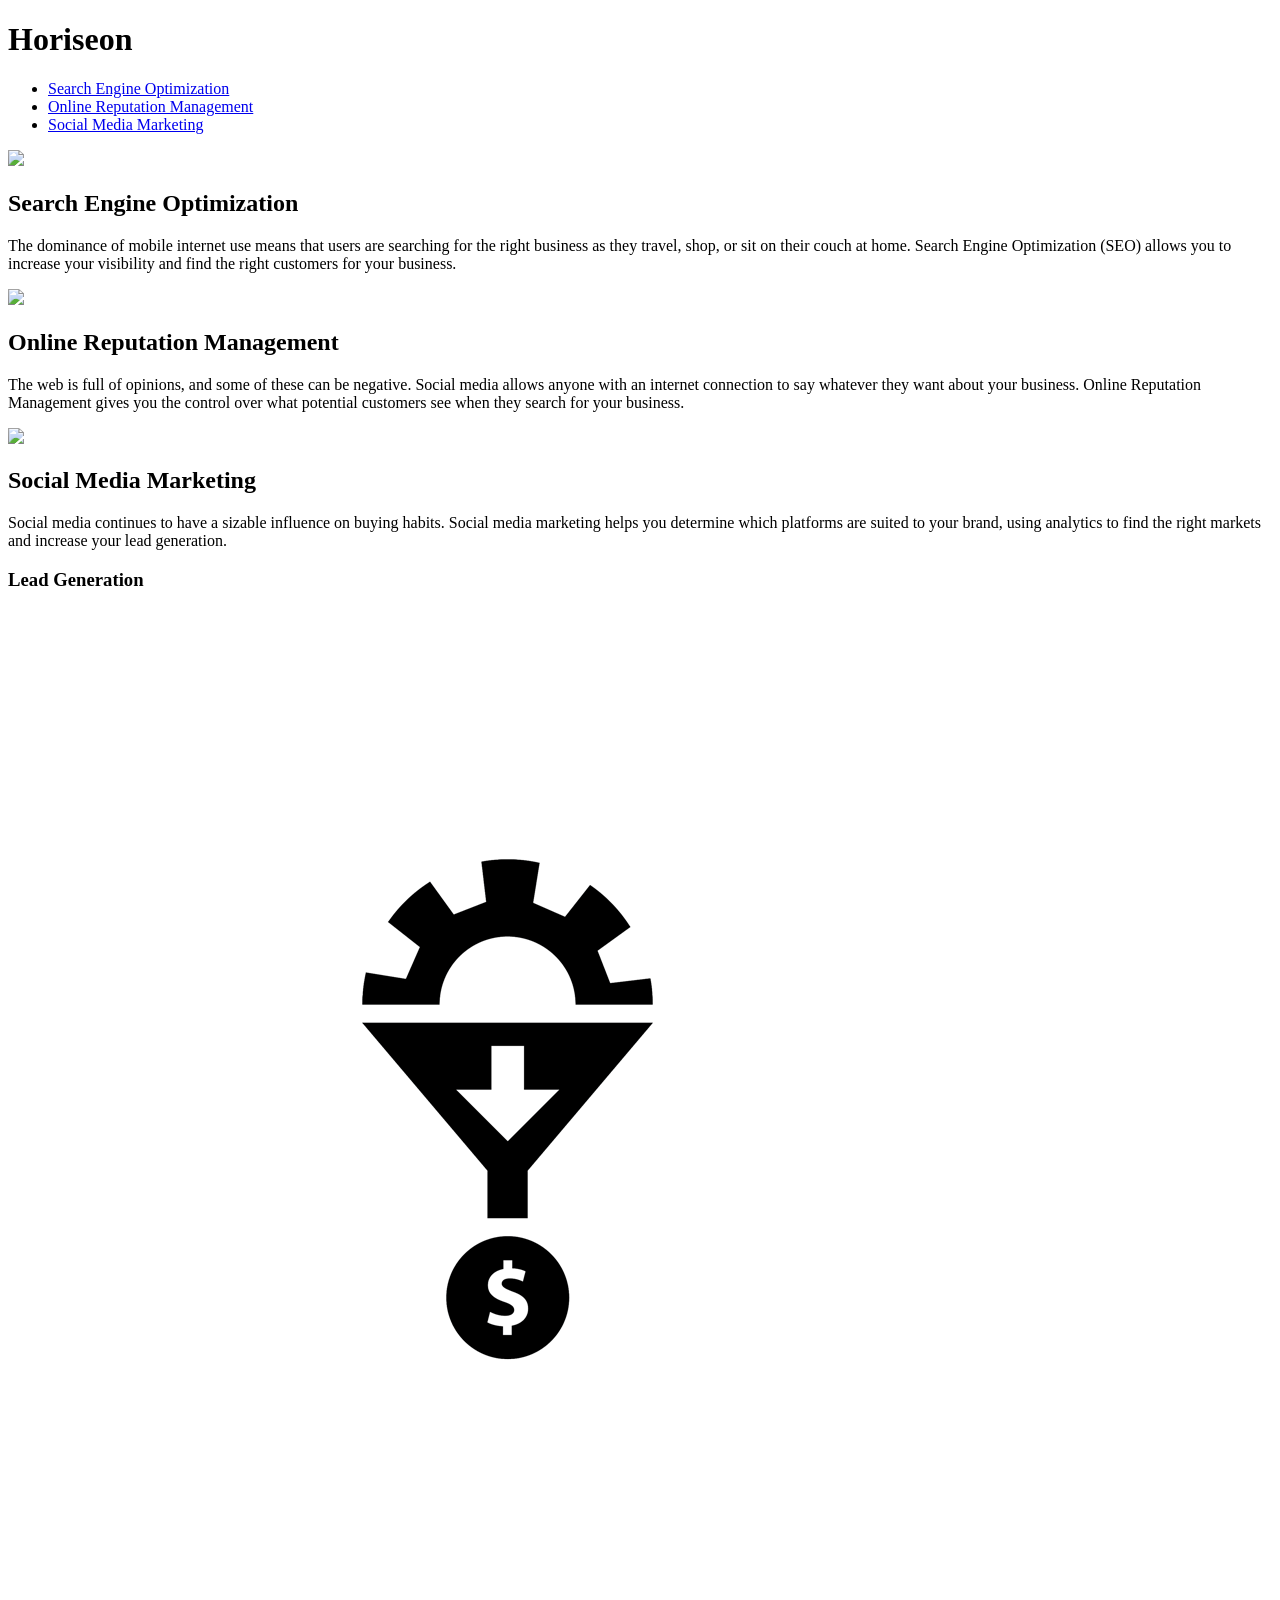
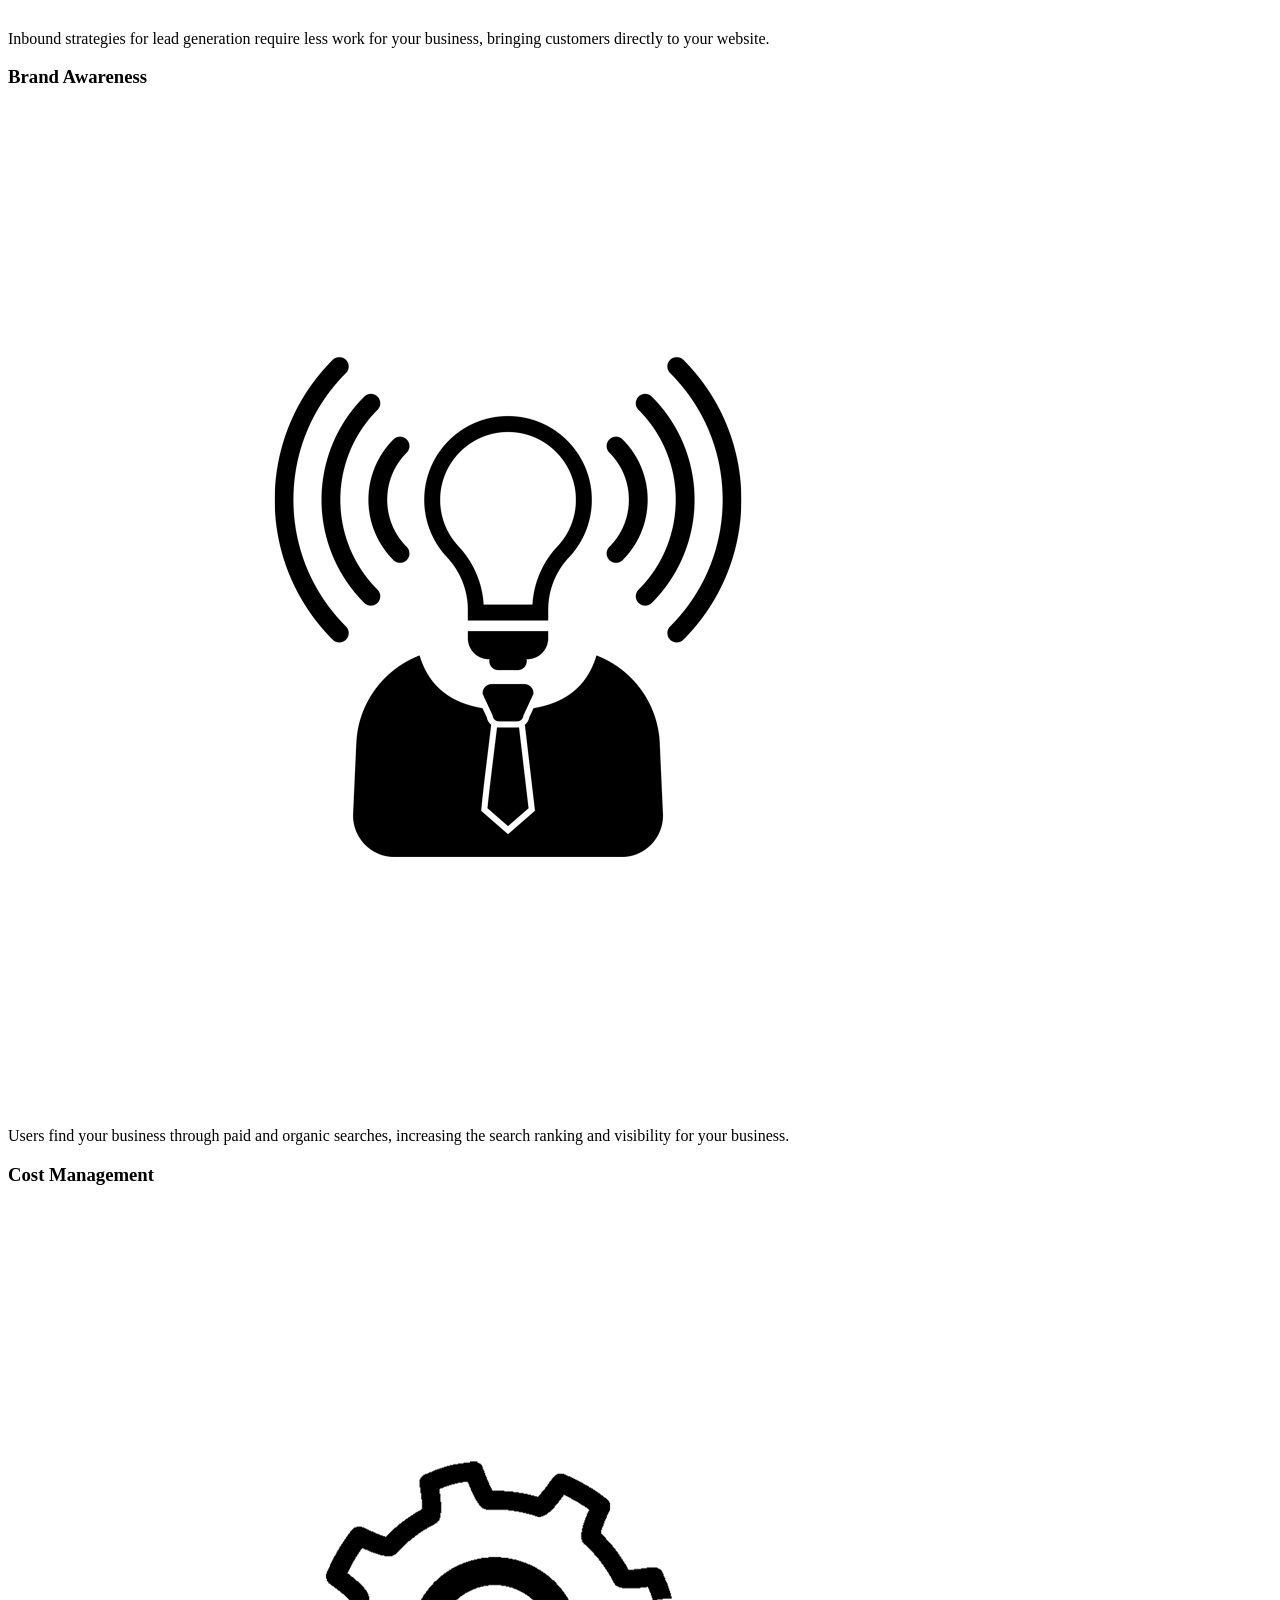
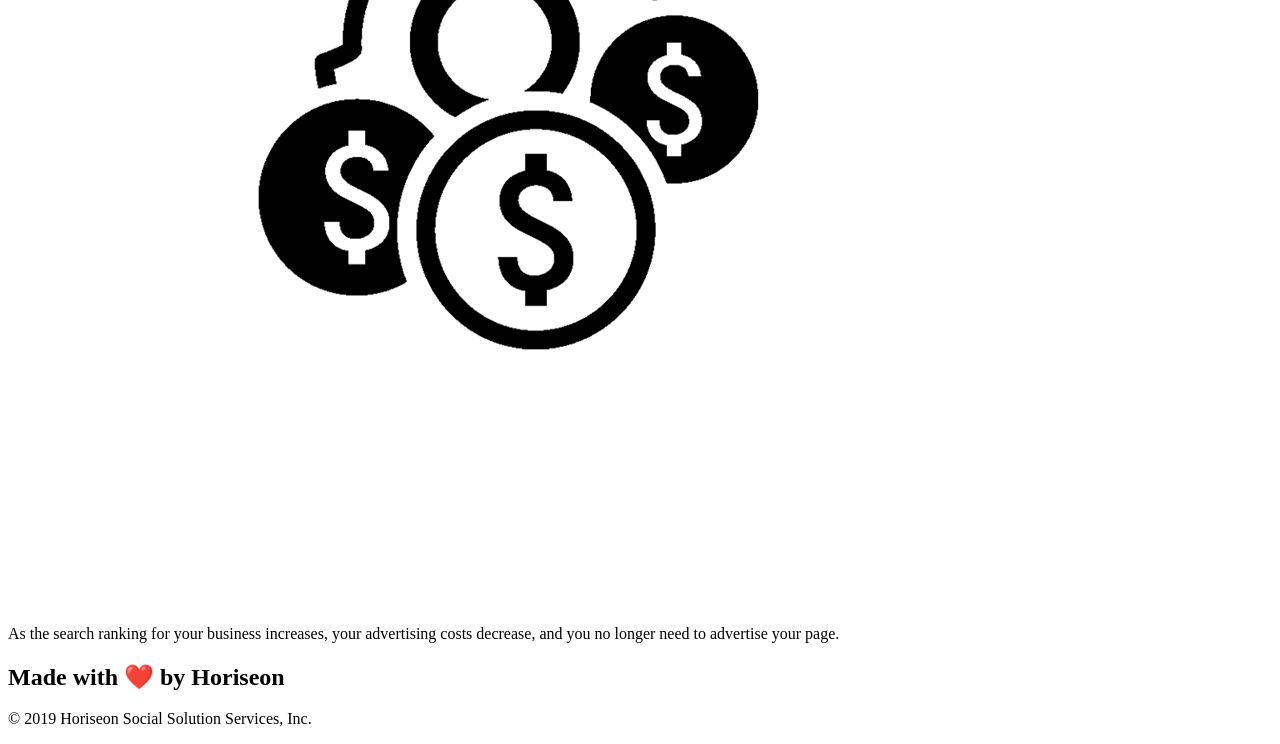
==== Week 1 Homework/Develop/index.html @ d72186dd "Added homework files" ====
<!DOCTYPE html>
<html lang="en-us">

<head>
    <meta charset="UTF-8" />
    <link rel="stylesheet" href="./assets/css/style.css">
    <title>website</title>
</head>

<body>
    <div class="header">
        <h1>Hori<span class="seo">seo</span>n</h1>
        <div>
            <ul>
                <li>
                    <a href="#search-engine-optimization">Search Engine Optimization</a>
                </li>
                <li>
                    <a href="#online-reputation-management">Online Reputation Management</a>
                </li>
                <li>
                    <a href="#social-media-marketing">Social Media Marketing</a>
                </li>
            </ul>
        </div>
    </div>
    <div class="hero"></div>
    <div class="content">
        <div class="search-engine-optimization">
            <img src="./assets/images/search-engine-optimization.jpg" class="float-left" />
            <h2>Search Engine Optimization</h2>
            <p>
                The dominance of mobile internet use means that users are searching for the right business as they travel, shop, or sit on their couch at home. Search Engine Optimization (SEO) allows you to increase your visibility and find the right customers for your business.
            </p>
        </div>
        <div id="online-reputation-management" class="online-reputation-management">
            <img src="./assets/images/online-reputation-management.jpg" class="float-right" />
            <h2>Online Reputation Management</h2>
            <p>
                The web is full of opinions, and some of these can be negative. Social media allows anyone with an internet connection to say whatever they want about your business. Online Reputation Management gives you the control over what potential customers see when they search for your business.
            </p>
        </div>
        <div id="social-media-marketing" class="social-media-marketing">
            <img src="./assets/images/social-media-marketing.jpg" class="float-left" />
            <h2>Social Media Marketing</h2>
            <p>
                Social media continues to have a sizable influence on buying habits. Social media marketing helps you determine which platforms are suited to your brand, using analytics to find the right markets and increase your lead generation.
            </p>
        </div>
    </div>
    <div class="benefits">
        <div class="benefit-lead">
            <h3>Lead Generation</h3>
            <img src="./assets/images/lead-generation.png" />
            <p>
                Inbound strategies for lead generation require less work for your business, bringing customers directly to your website.
            </p>
        </div>
        <div class="benefit-brand">
            <h3>Brand Awareness</h3>
            <img src="./assets/images/brand-awareness.png" />
            <p>
                Users find your business through paid and organic searches, increasing the search ranking and visibility for your business.
            </p>
        </div>
        <div class="benefit-cost">
            <h3>Cost Management</h3>
            <img src="./assets/images/cost-management.png" />
            <p>
                As the search ranking for your business increases, your advertising costs decrease, and you no longer need to advertise your page.
            </p>
        </div>
    </div>
    <div class="footer">
        <h2>Made with ❤️️ by Horiseon</h2>
        <p>
            &copy; 2019 Horiseon Social Solution Services, Inc.
        </p>
    </div>
</body>

</html>
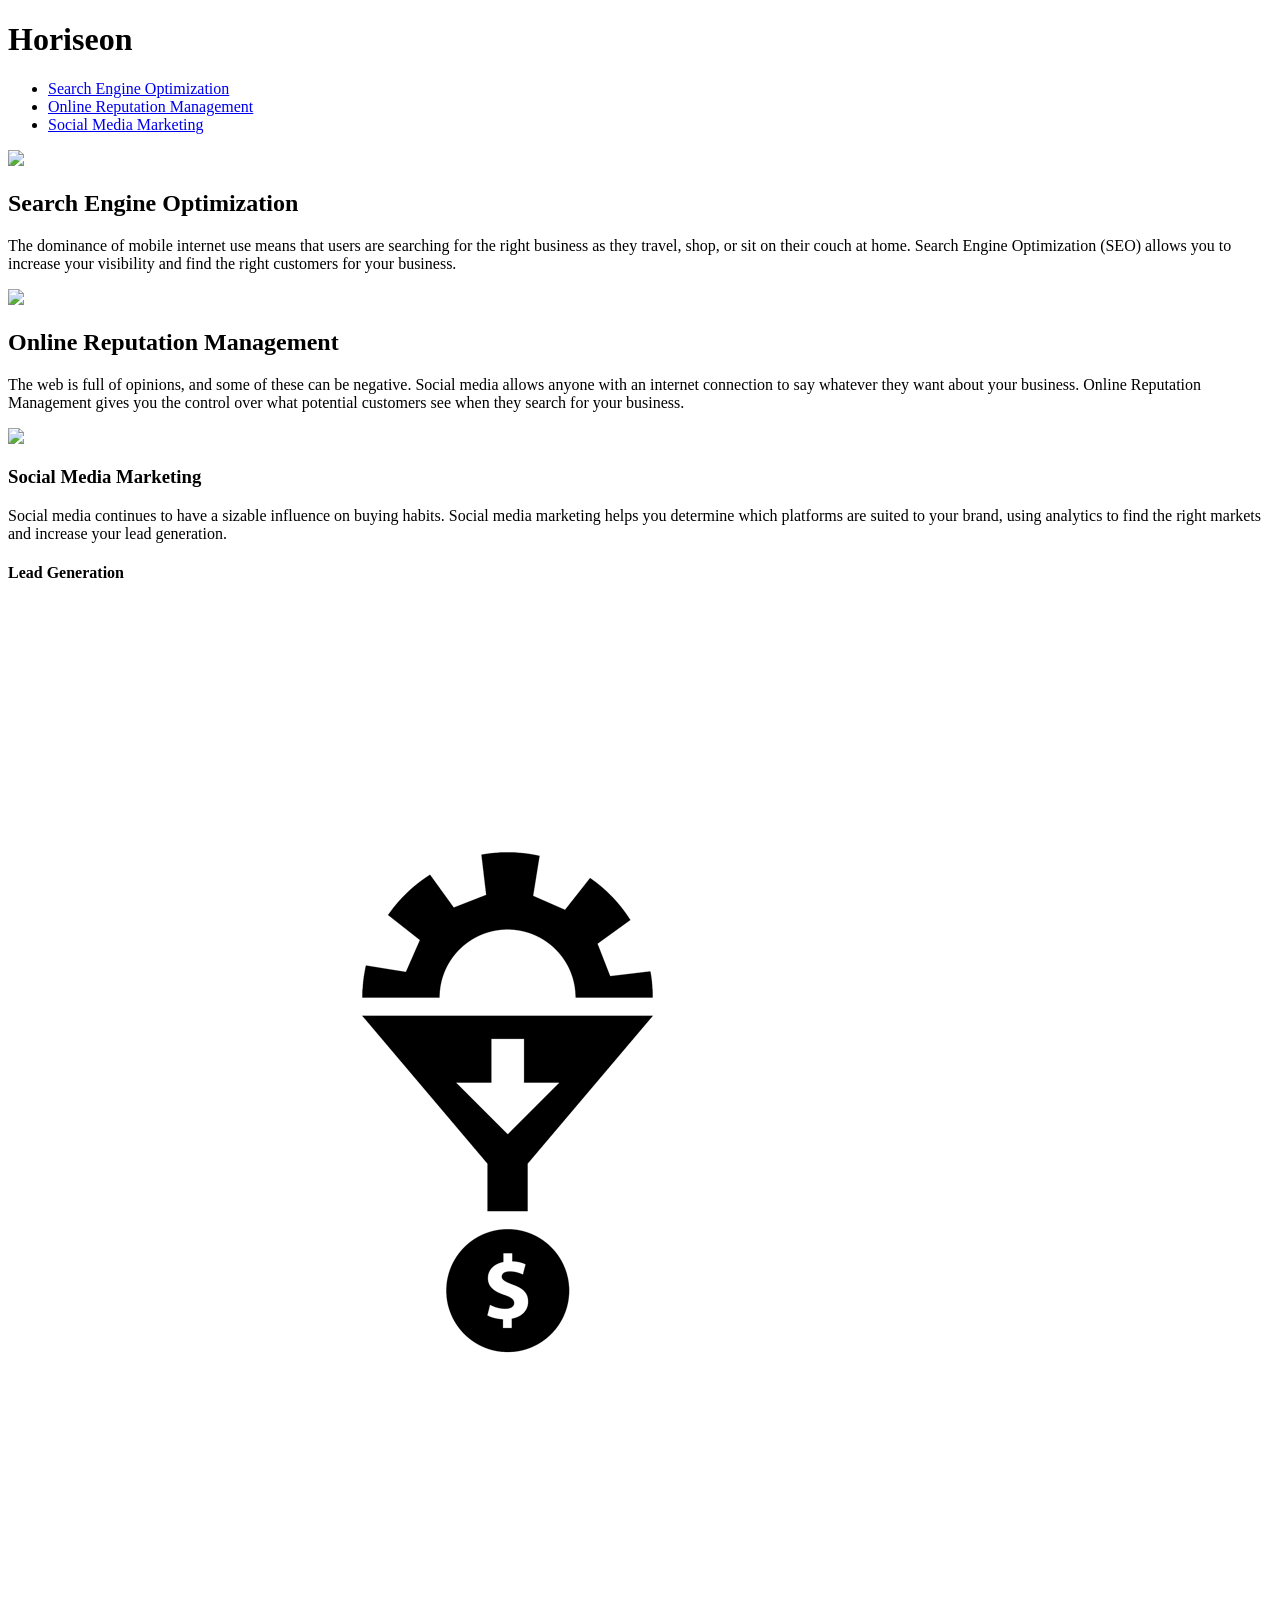
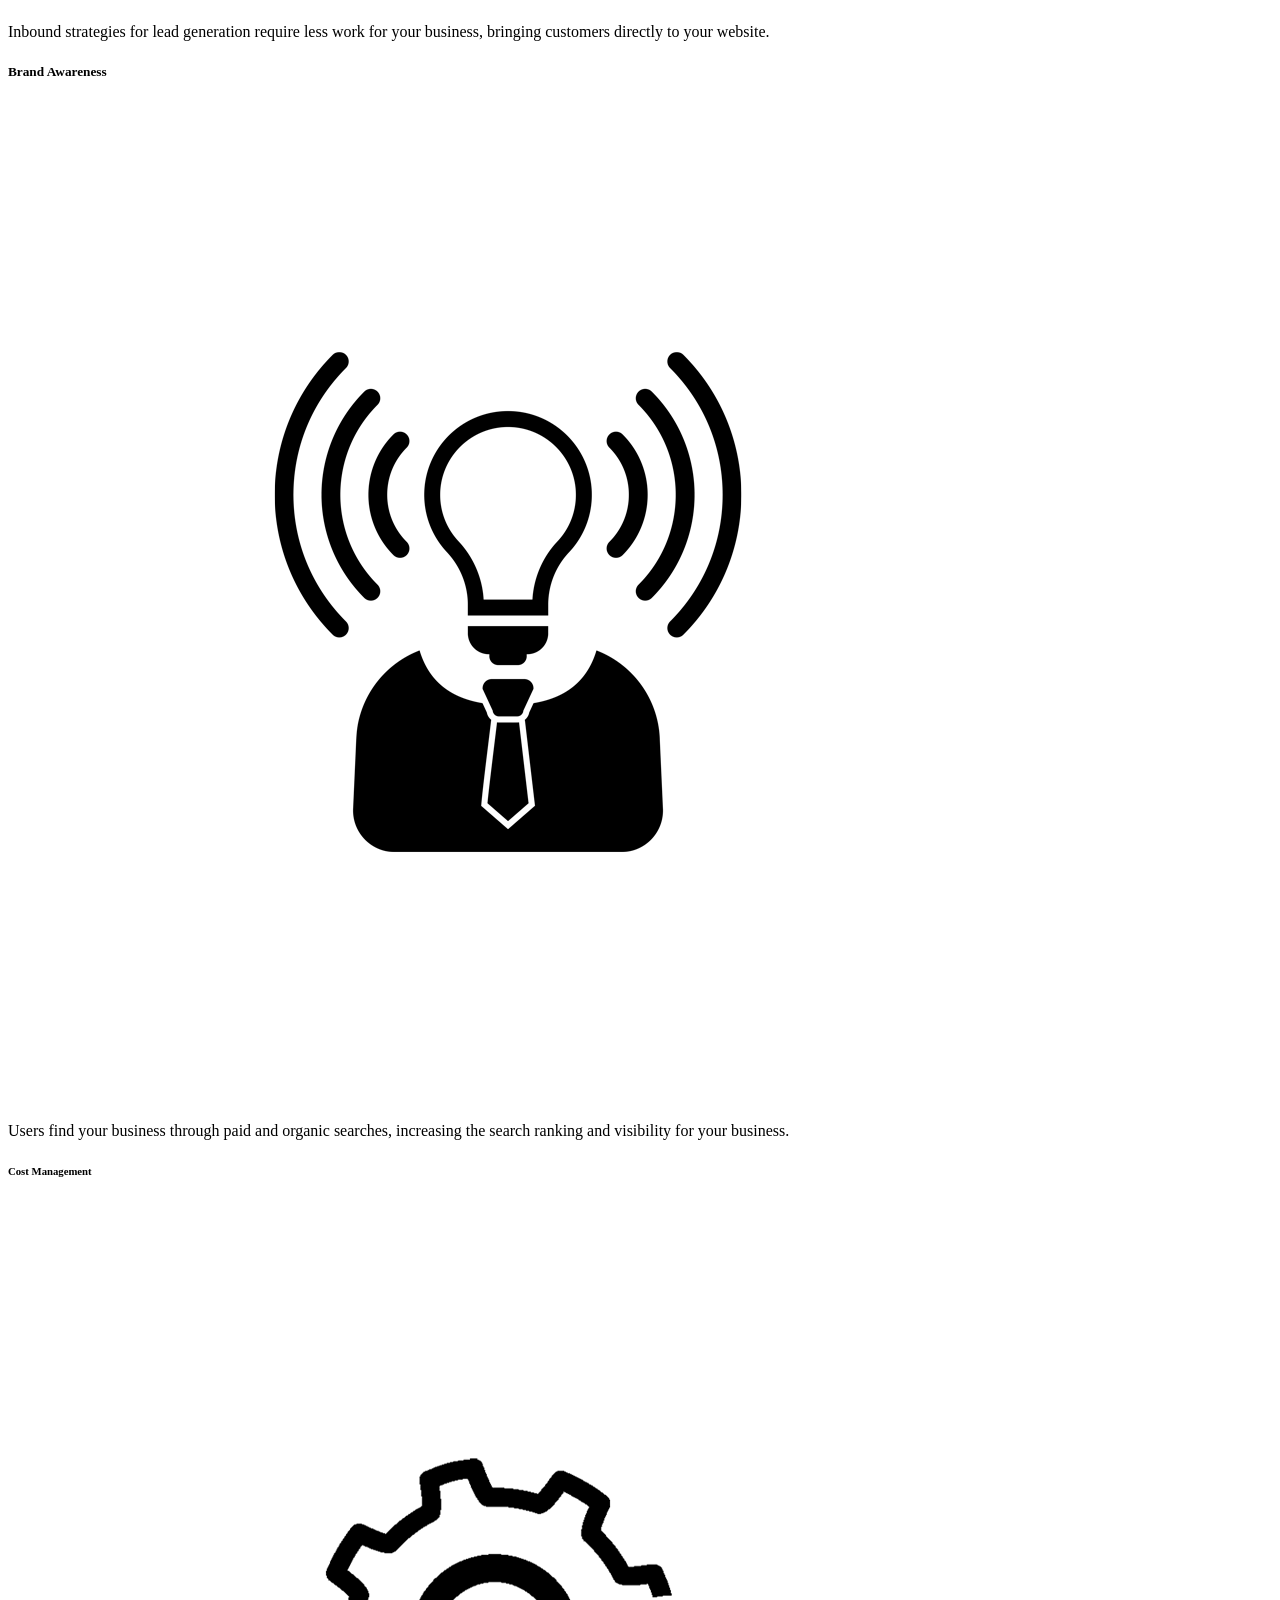
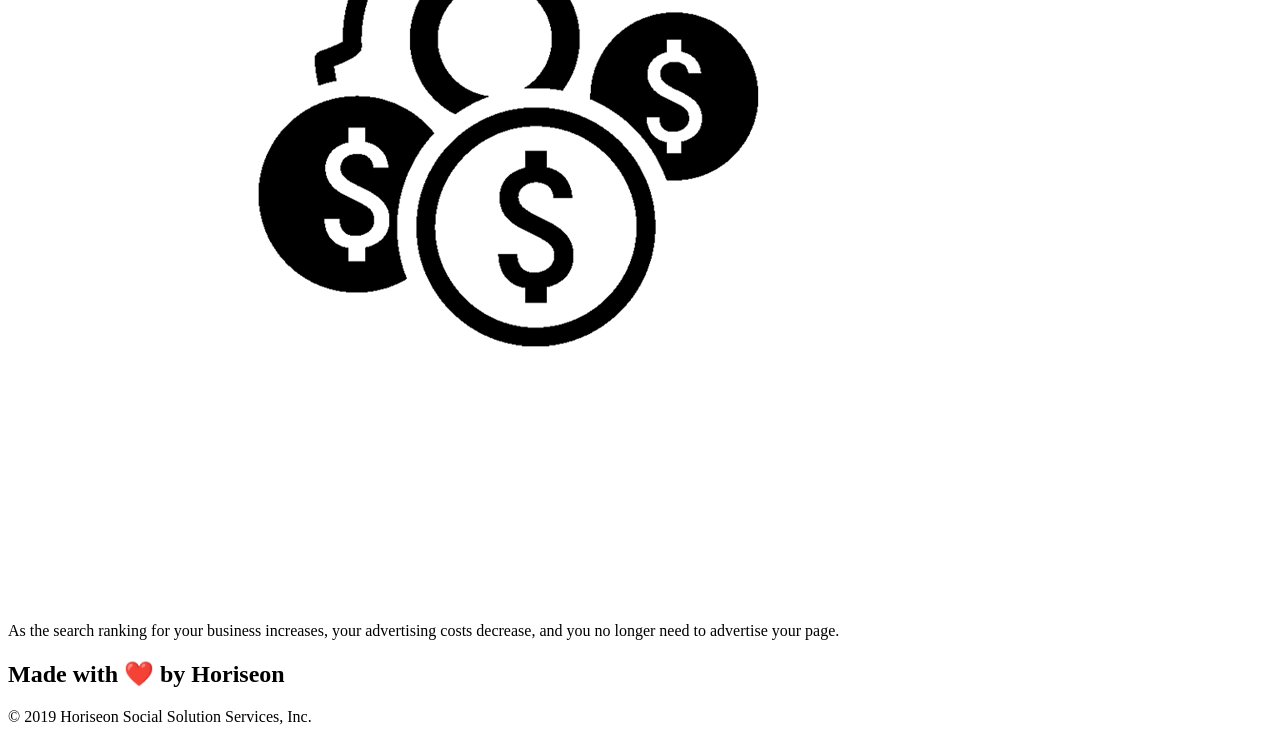
==== commit 6fcdb0c2: "Fixing <h>" ====
--- a/Week 1 Homework/Develop/index.html
+++ b/Week 1 Homework/Develop/index.html
@@ -42,7 +42,7 @@
         </div>
         <div id="social-media-marketing" class="social-media-marketing">
             <img src="./assets/images/social-media-marketing.jpg" class="float-left" />
-            <h2>Social Media Marketing</h2>
+            <h3>Social Media Marketing</h3>
             <p>
                 Social media continues to have a sizable influence on buying habits. Social media marketing helps you determine which platforms are suited to your brand, using analytics to find the right markets and increase your lead generation.
             </p>
@@ -50,21 +50,21 @@
     </div>
     <div class="benefits">
         <div class="benefit-lead">
-            <h3>Lead Generation</h3>
+            <h4>Lead Generation</h4>
             <img src="./assets/images/lead-generation.png" />
             <p>
                 Inbound strategies for lead generation require less work for your business, bringing customers directly to your website.
             </p>
         </div>
         <div class="benefit-brand">
-            <h3>Brand Awareness</h3>
+            <h5>Brand Awareness</h5>
             <img src="./assets/images/brand-awareness.png" />
             <p>
                 Users find your business through paid and organic searches, increasing the search ranking and visibility for your business.
             </p>
         </div>
         <div class="benefit-cost">
-            <h3>Cost Management</h3>
+            <h6>Cost Management</h6>
             <img src="./assets/images/cost-management.png" />
             <p>
                 As the search ranking for your business increases, your advertising costs decrease, and you no longer need to advertise your page.
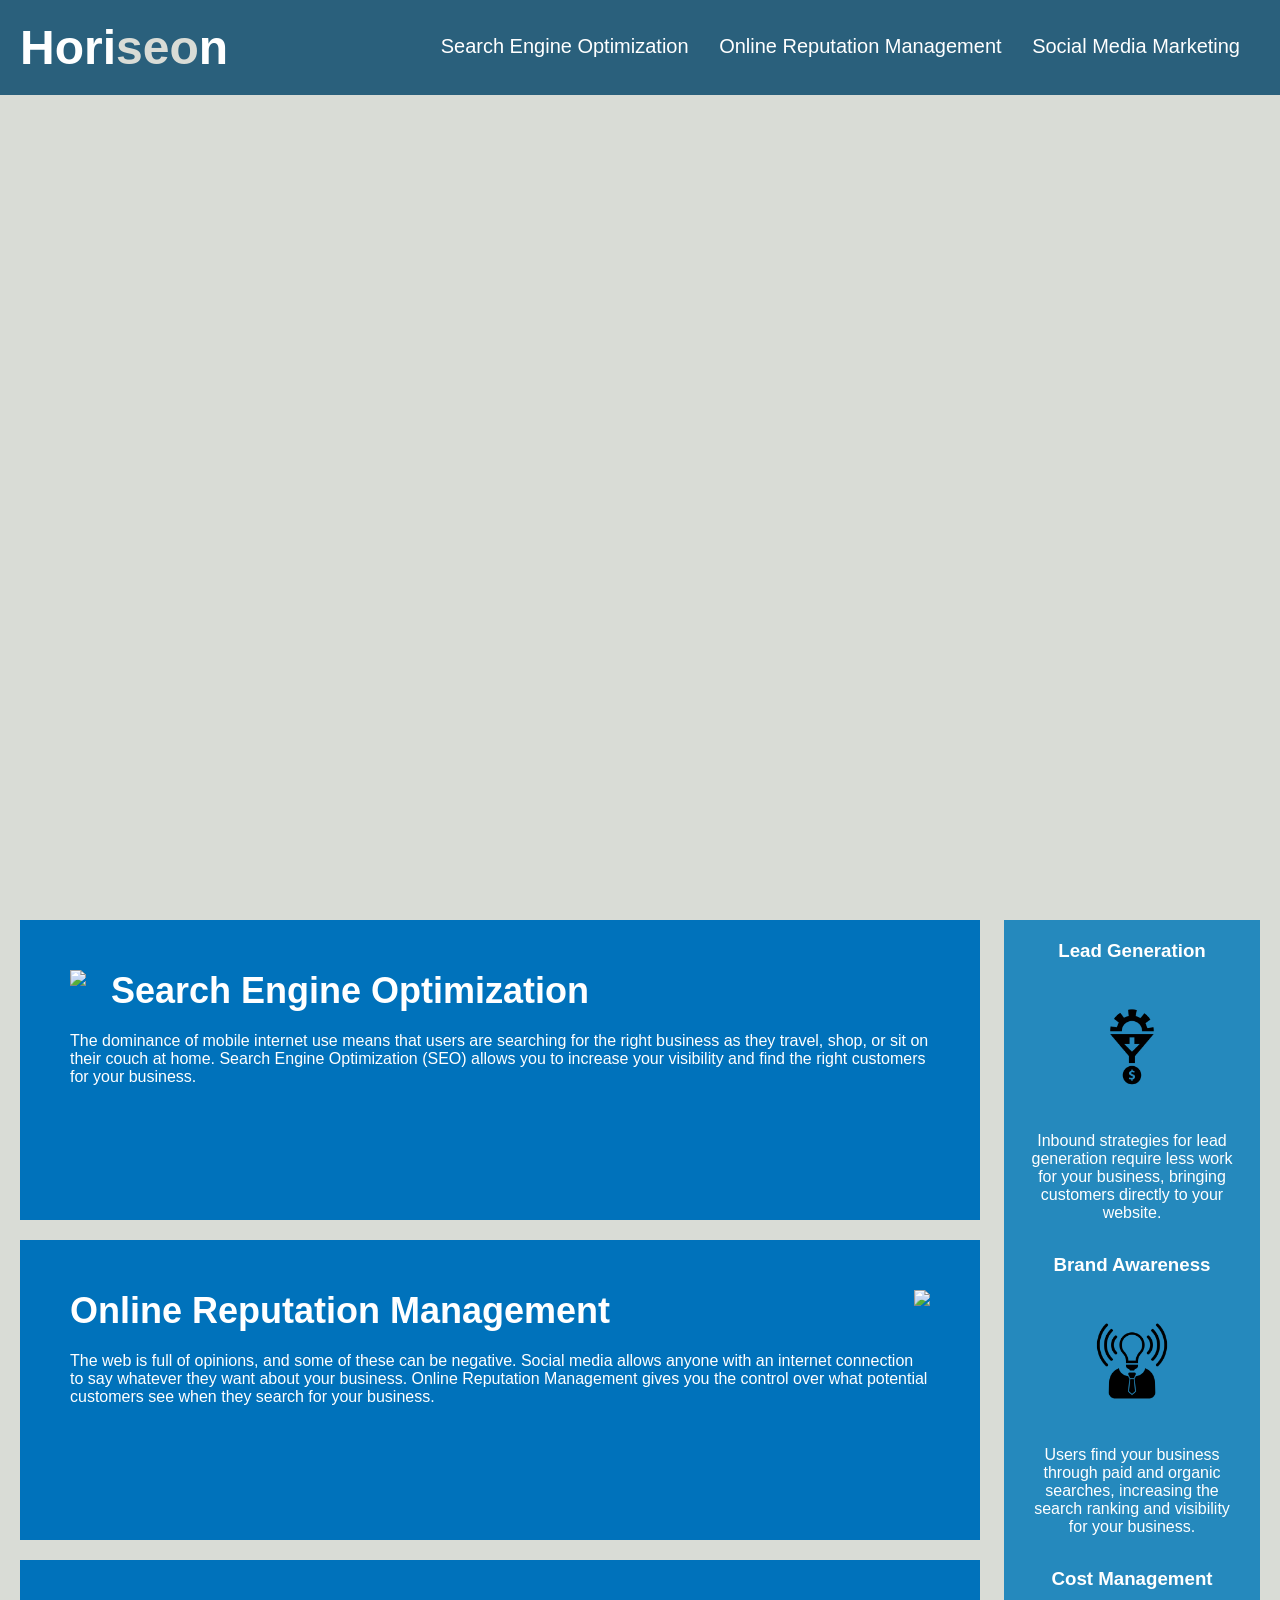
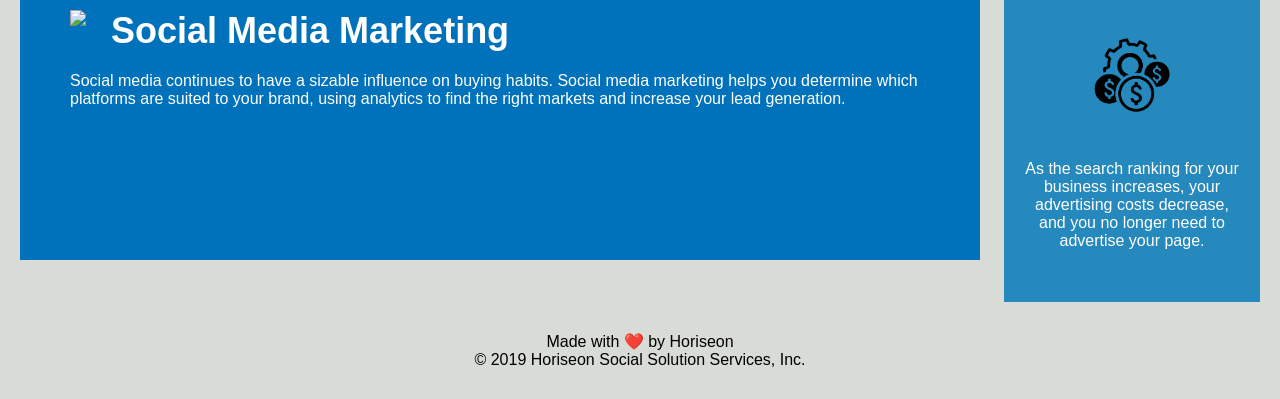
==== commit a80df194: "Fixing benefits sidebar code" ====
--- a/Week 1 Homework/Develop/index.html
+++ b/Week 1 Homework/Develop/index.html
@@ -4,7 +4,7 @@
 <head>
     <meta charset="UTF-8" />
     <link rel="stylesheet" href="./assets/css/style.css">
-    <title>website</title>
+    <title>mine</title>
 </head>
 
 <body>
@@ -42,29 +42,29 @@
         </div>
         <div id="social-media-marketing" class="social-media-marketing">
             <img src="./assets/images/social-media-marketing.jpg" class="float-left" />
-            <h3>Social Media Marketing</h3>
+            <h2>Social Media Marketing</h2>
             <p>
                 Social media continues to have a sizable influence on buying habits. Social media marketing helps you determine which platforms are suited to your brand, using analytics to find the right markets and increase your lead generation.
             </p>
         </div>
     </div>
     <div class="benefits">
-        <div class="benefit-lead">
-            <h4>Lead Generation</h4>
+        <div class="benefit-sidebar">
+            <h3>Lead Generation</h3>
             <img src="./assets/images/lead-generation.png" />
             <p>
                 Inbound strategies for lead generation require less work for your business, bringing customers directly to your website.
             </p>
         </div>
-        <div class="benefit-brand">
-            <h5>Brand Awareness</h5>
+        <div class="benefit-sidebar">
+            <h3>Brand Awareness</h3>
             <img src="./assets/images/brand-awareness.png" />
             <p>
                 Users find your business through paid and organic searches, increasing the search ranking and visibility for your business.
             </p>
         </div>
-        <div class="benefit-cost">
-            <h6>Cost Management</h6>
+        <div class="benefit-sidebar">
+            <h3>Cost Management</h3>
             <img src="./assets/images/cost-management.png" />
             <p>
                 As the search ranking for your business increases, your advertising costs decrease, and you no longer need to advertise your page.
@@ -72,7 +72,7 @@
         </div>
     </div>
     <div class="footer">
-        <h2>Made with ❤️️ by Horiseon</h2>
+        <h7>Made with ❤️️ by Horiseon</h7>
         <p>
             &copy; 2019 Horiseon Social Solution Services, Inc.
         </p>
--- a/Week 1 Homework/Develop/assets/css/style.css
+++ b/Week 1 Homework/Develop/assets/css/style.css
@@ -0,0 +1,170 @@
+* {
+    box-sizing: border-box;
+    padding: 0;
+    margin: 0;
+}
+
+body {
+    background-color: #d9dcd6;
+}
+
+.header {
+    padding: 20px;
+    font-family: 'Trebuchet MS', 'Lucida Sans Unicode', 'Lucida Grande', 'Lucida Sans', Arial, sans-serif;
+    background-color: #2a607c;
+    color: #ffffff;
+}
+
+.header h1 {
+    display: inline-block;
+    font-size: 48px;
+}
+
+.header h1 .seo {
+    color: #d9dcd6;
+}
+
+.header div {
+    padding-top: 15px;
+    margin-right: 20px;
+    float: right;
+    font-family: 'Gill Sans', 'Gill Sans MT', Calibri, 'Trebuchet MS', sans-serif;
+    font-size: 20px;
+}
+
+.header div ul {
+    list-style-type: none;
+}
+
+.header div ul li {
+    display: inline-block;
+    margin-left: 25px;
+}
+
+a {
+    color: #ffffff;
+    text-decoration: none;
+}
+
+p {
+    font-size: 16px;
+}
+
+.hero {
+    height: 800px;
+    width: 100%;
+    margin-bottom: 25px;
+    background-image: url("../images/digital-marketing-meeting.jpg");
+    background-size: cover;
+    background-position: center;
+}
+
+.float-left {
+    float: left;
+    margin-right: 25px;
+}
+
+.float-right {
+    float: right;
+    margin-left: 25px;
+}
+
+.content {
+    width: 75%;
+    display: inline-block;
+    margin-left: 20px;
+}
+
+.benefits {
+    margin-right: 20px;
+    padding: 20px;
+    clear: both;
+    float: right;
+    width: 20%;
+    height: 100%;
+    font-family: 'Gill Sans', 'Gill Sans MT', Calibri, 'Trebuchet MS', sans-serif;
+    background-color: #2589bd;
+}
+
+.benefit-sidebar {
+    margin-bottom: 32px;
+    color: #ffffff;
+    text-align: center;
+}
+
+
+.benefit-sidebar h3 {
+    margin-bottom: 10px;
+    text-align: center;
+}
+
+.benefit-sidebar img {
+    display: block;
+    margin: 10px auto;
+    max-width: 150px;
+}
+
+.search-engine-optimization {
+    margin-bottom: 20px;
+    padding: 50px;
+    height: 300px;
+    font-family: 'Gill Sans', 'Gill Sans MT', Calibri, 'Trebuchet MS', sans-serif;
+    background-color: #0072bb;
+    color: #ffffff;
+}
+
+.online-reputation-management {
+    margin-bottom: 20px;
+    padding: 50px;
+    height: 300px;
+    font-family: 'Gill Sans', 'Gill Sans MT', Calibri, 'Trebuchet MS', sans-serif;
+    background-color: #0072bb;
+    color: #ffffff;
+}
+
+.social-media-marketing {
+    margin-bottom: 20px;
+    padding: 50px;
+    height: 300px;
+    font-family: 'Gill Sans', 'Gill Sans MT', Calibri, 'Trebuchet MS', sans-serif;
+    background-color: #0072bb;
+    color: #ffffff;
+}
+
+.search-engine-optimization img {
+    max-height: 200px;
+}
+
+.online-reputation-management img {
+    max-height: 200px;
+}
+
+.social-media-marketing img {
+    max-height: 200px;
+}
+
+.search-engine-optimization h2 {
+    margin-bottom: 20px;
+    font-size: 36px;
+}
+
+.online-reputation-management h2 {
+    margin-bottom: 20px;
+    font-size: 36px;
+}
+
+.social-media-marketing h2 {
+    margin-bottom: 20px;
+    font-size: 36px;
+}
+
+.footer {
+    padding: 30px;
+    clear: both;
+    font-family: 'Trebuchet MS', 'Lucida Sans Unicode', 'Lucida Grande', 'Lucida Sans', Arial, sans-serif;
+    text-align: center;
+}
+
+.footer h2 {
+    font-size: 20px;
+}
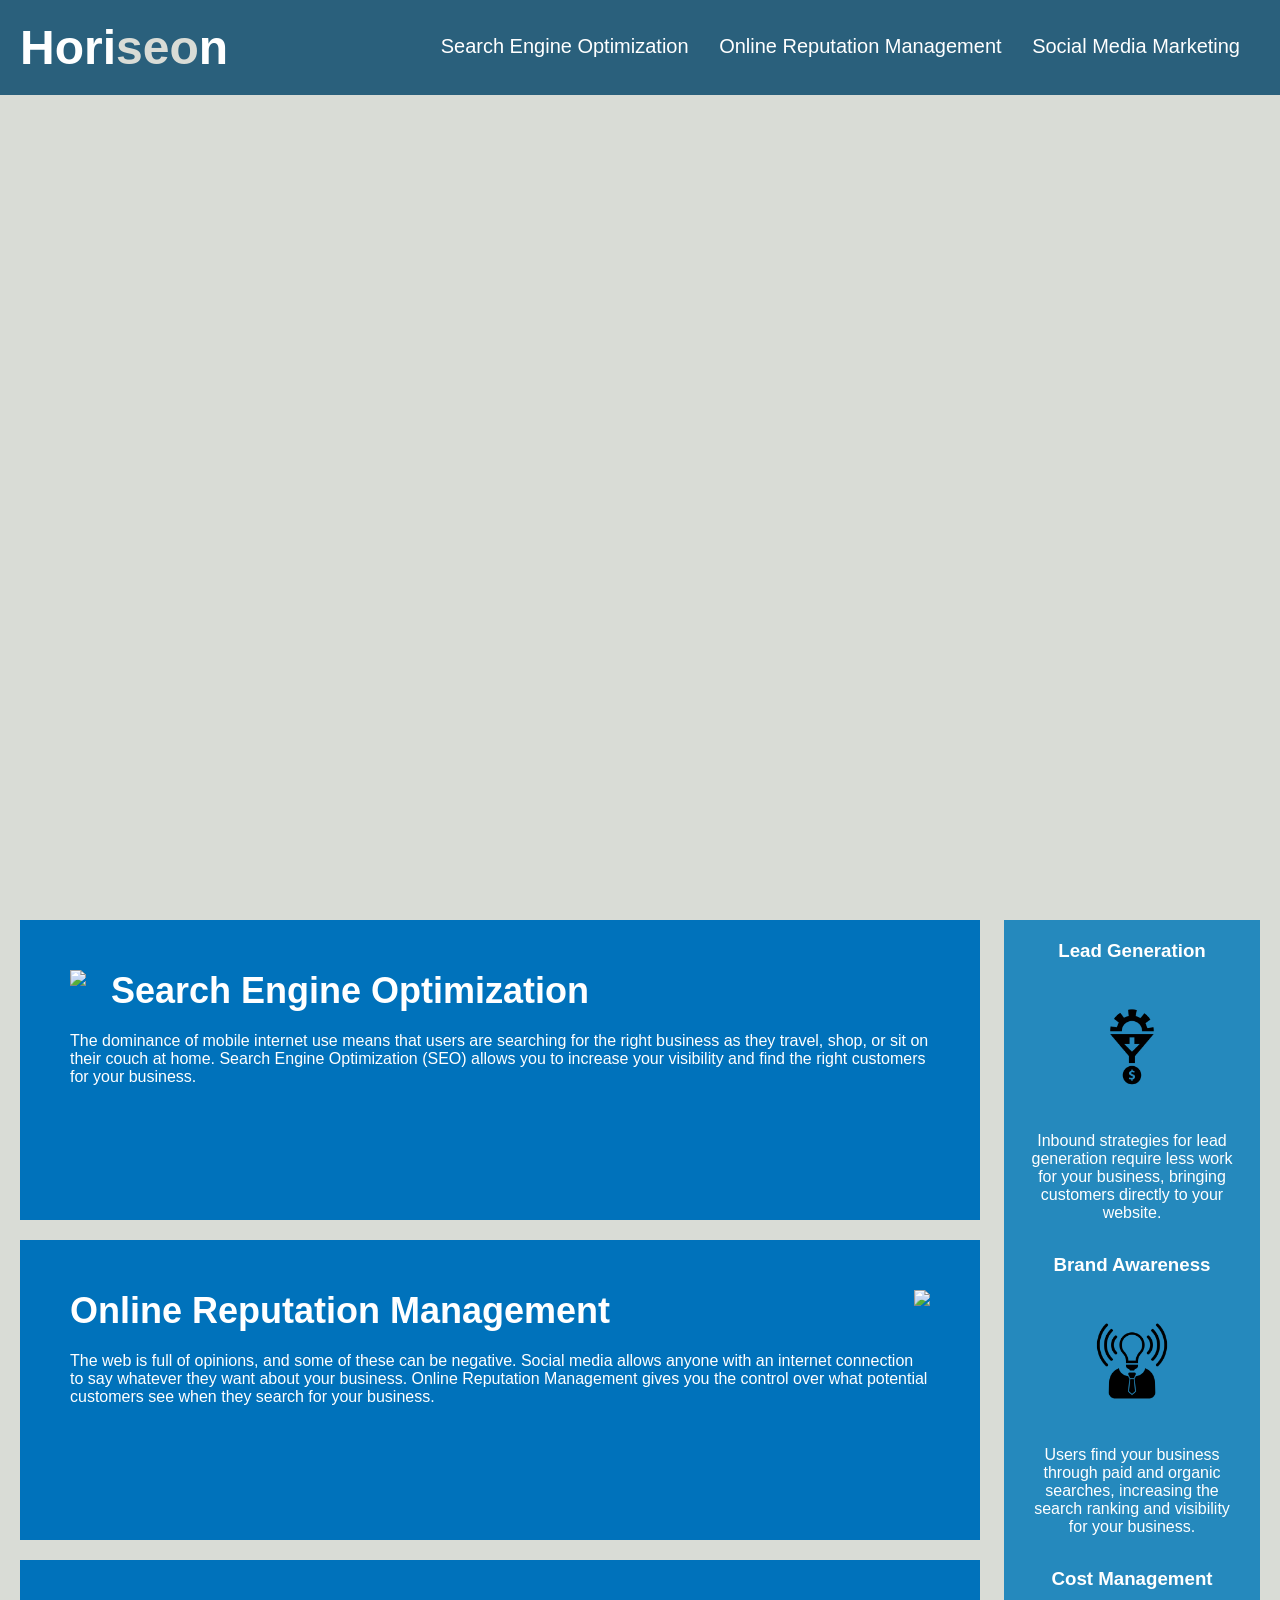
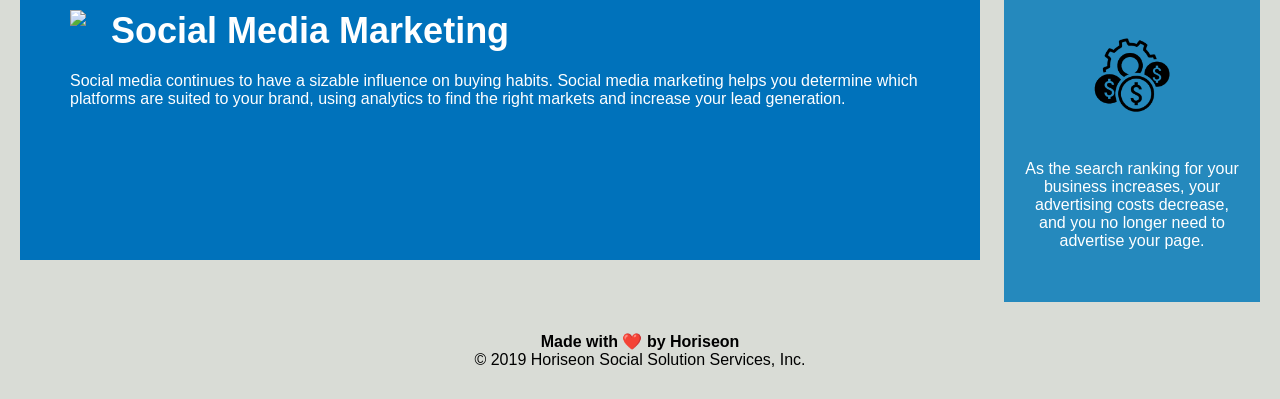
==== commit 87897371: "Fixing headers" ====
--- a/Week 1 Homework/Develop/index.html
+++ b/Week 1 Homework/Develop/index.html
@@ -26,21 +26,21 @@
     </div>
     <div class="hero"></div>
     <div class="content">
-        <div class="search-engine-optimization">
+        <div class="main-content">
             <img src="./assets/images/search-engine-optimization.jpg" class="float-left" />
             <h2>Search Engine Optimization</h2>
             <p>
                 The dominance of mobile internet use means that users are searching for the right business as they travel, shop, or sit on their couch at home. Search Engine Optimization (SEO) allows you to increase your visibility and find the right customers for your business.
             </p>
         </div>
-        <div id="online-reputation-management" class="online-reputation-management">
+        <div class="main-content">
             <img src="./assets/images/online-reputation-management.jpg" class="float-right" />
             <h2>Online Reputation Management</h2>
             <p>
                 The web is full of opinions, and some of these can be negative. Social media allows anyone with an internet connection to say whatever they want about your business. Online Reputation Management gives you the control over what potential customers see when they search for your business.
             </p>
         </div>
-        <div id="social-media-marketing" class="social-media-marketing">
+        <div class="main-content">
             <img src="./assets/images/social-media-marketing.jpg" class="float-left" />
             <h2>Social Media Marketing</h2>
             <p>
@@ -72,7 +72,7 @@
         </div>
     </div>
     <div class="footer">
-        <h7>Made with ❤️️ by Horiseon</h7>
+        <h4>Made with ❤️️ by Horiseon</h4>
         <p>
             &copy; 2019 Horiseon Social Solution Services, Inc.
         </p>
--- a/Week 1 Homework/Develop/assets/css/style.css
+++ b/Week 1 Homework/Develop/assets/css/style.css
@@ -104,7 +104,7 @@
     max-width: 150px;
 }
 
-.search-engine-optimization {
+.main-content {
     margin-bottom: 20px;
     padding: 50px;
     height: 300px;
@@ -113,47 +113,11 @@
     color: #ffffff;
 }
 
-.online-reputation-management {
-    margin-bottom: 20px;
-    padding: 50px;
-    height: 300px;
-    font-family: 'Gill Sans', 'Gill Sans MT', Calibri, 'Trebuchet MS', sans-serif;
-    background-color: #0072bb;
-    color: #ffffff;
-}
-
-.social-media-marketing {
-    margin-bottom: 20px;
-    padding: 50px;
-    height: 300px;
-    font-family: 'Gill Sans', 'Gill Sans MT', Calibri, 'Trebuchet MS', sans-serif;
-    background-color: #0072bb;
-    color: #ffffff;
-}
-
-.search-engine-optimization img {
+.main-content img {
     max-height: 200px;
 }
 
-.online-reputation-management img {
-    max-height: 200px;
-}
-
-.social-media-marketing img {
-    max-height: 200px;
-}
-
-.search-engine-optimization h2 {
-    margin-bottom: 20px;
-    font-size: 36px;
-}
-
-.online-reputation-management h2 {
-    margin-bottom: 20px;
-    font-size: 36px;
-}
-
-.social-media-marketing h2 {
+.main-content h2 {
     margin-bottom: 20px;
     font-size: 36px;
 }
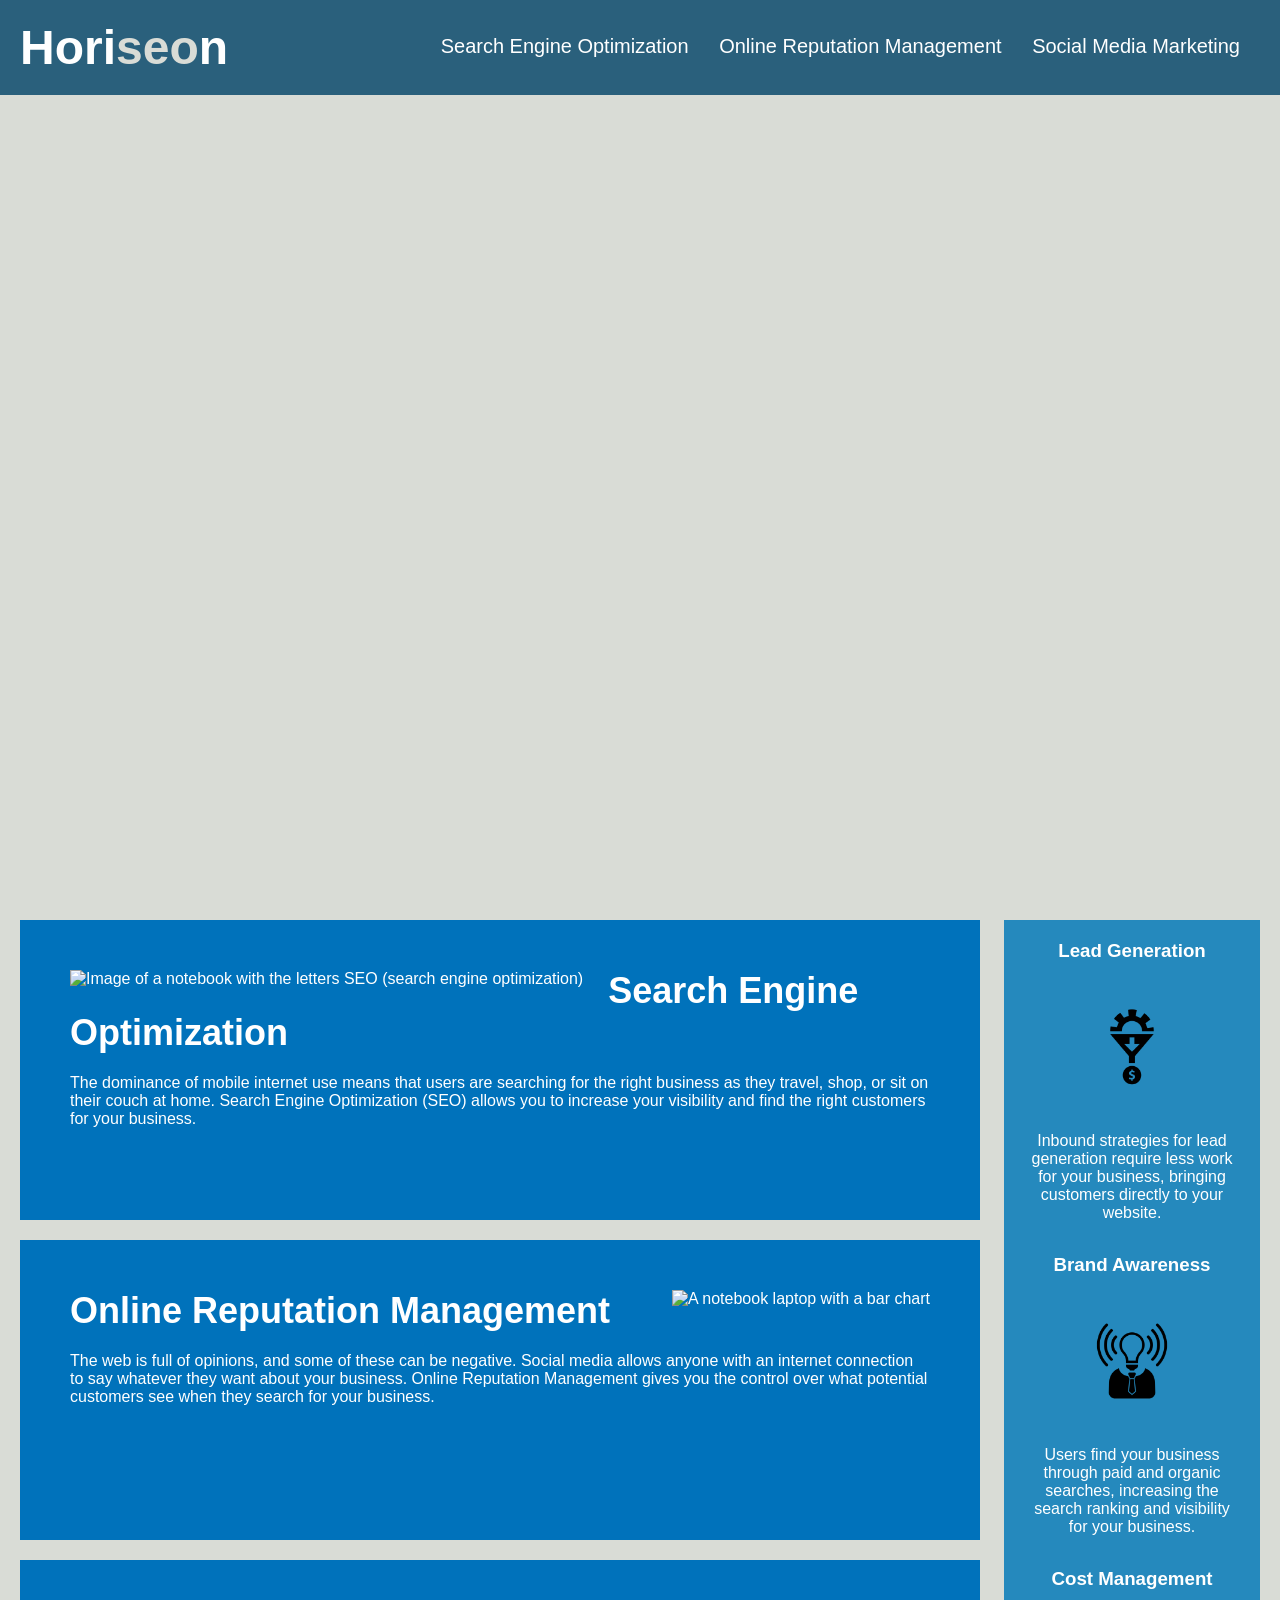
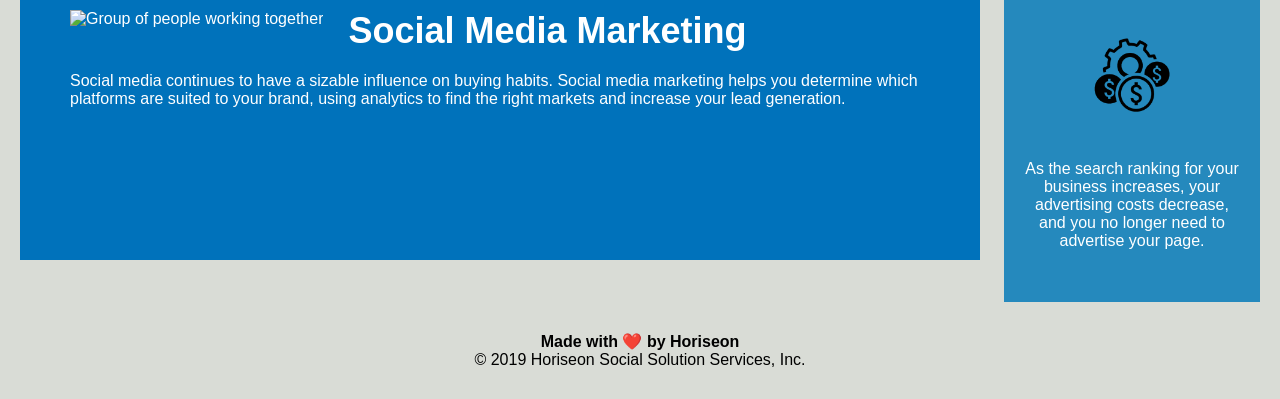
==== commit 6df744c7: "Adding comments" ====
--- a/Week 1 Homework/Develop/index.html
+++ b/Week 1 Homework/Develop/index.html
@@ -27,21 +27,21 @@
     <div class="hero"></div>
     <div class="content">
         <div class="main-content">
-            <img src="./assets/images/search-engine-optimization.jpg" class="float-left" />
+            <img src="./assets/images/search-engine-optimization.jpg"  alt="Image of a notebook with the letters SEO (search engine optimization)" class="float-left" />
             <h2>Search Engine Optimization</h2>
             <p>
                 The dominance of mobile internet use means that users are searching for the right business as they travel, shop, or sit on their couch at home. Search Engine Optimization (SEO) allows you to increase your visibility and find the right customers for your business.
             </p>
         </div>
         <div class="main-content">
-            <img src="./assets/images/online-reputation-management.jpg" class="float-right" />
+            <img src="./assets/images/online-reputation-management.jpg" alt="A notebook laptop with a bar chart" class="float-right" />
             <h2>Online Reputation Management</h2>
             <p>
                 The web is full of opinions, and some of these can be negative. Social media allows anyone with an internet connection to say whatever they want about your business. Online Reputation Management gives you the control over what potential customers see when they search for your business.
             </p>
         </div>
         <div class="main-content">
-            <img src="./assets/images/social-media-marketing.jpg" class="float-left" />
+            <img src="./assets/images/social-media-marketing.jpg" alt="Group of people working together" class="float-left" />
             <h2>Social Media Marketing</h2>
             <p>
                 Social media continues to have a sizable influence on buying habits. Social media marketing helps you determine which platforms are suited to your brand, using analytics to find the right markets and increase your lead generation.
--- a/Week 1 Homework/Develop/assets/css/style.css
+++ b/Week 1 Homework/Develop/assets/css/style.css
@@ -19,7 +19,7 @@
     display: inline-block;
     font-size: 48px;
 }
-
+/* seo class style is to change the colour of "seo" in Horiseon */
 .header h1 .seo {
     color: #d9dcd6;
 }
@@ -31,7 +31,7 @@
     font-family: 'Gill Sans', 'Gill Sans MT', Calibri, 'Trebuchet MS', sans-serif;
     font-size: 20px;
 }
-
+/* The ul and li style elements are to sort out the links on the top of the website in the heading section */
 .header div ul {
     list-style-type: none;
 }
@@ -40,7 +40,7 @@
     display: inline-block;
     margin-left: 25px;
 }
-
+/* To change the style and colour of the links on the top of the webpage */
 a {
     color: #ffffff;
     text-decoration: none;
@@ -74,7 +74,7 @@
     display: inline-block;
     margin-left: 20px;
 }
-
+/* All the .benefit and .benefits style elements are for the content bar on the right side of the webpage */
 .benefits {
     margin-right: 20px;
     padding: 20px;
@@ -92,18 +92,17 @@
     text-align: center;
 }
 
-
 .benefit-sidebar h3 {
     margin-bottom: 10px;
     text-align: center;
 }
-
+/* img css elements are for the small black images on the content bar on the right side of the webpage */
 .benefit-sidebar img {
     display: block;
     margin: 10px auto;
     max-width: 150px;
 }
-
+/* Main content refers to the 3 main bars that take up most of the space in between the webpage */
 .main-content {
     margin-bottom: 20px;
     padding: 50px;
